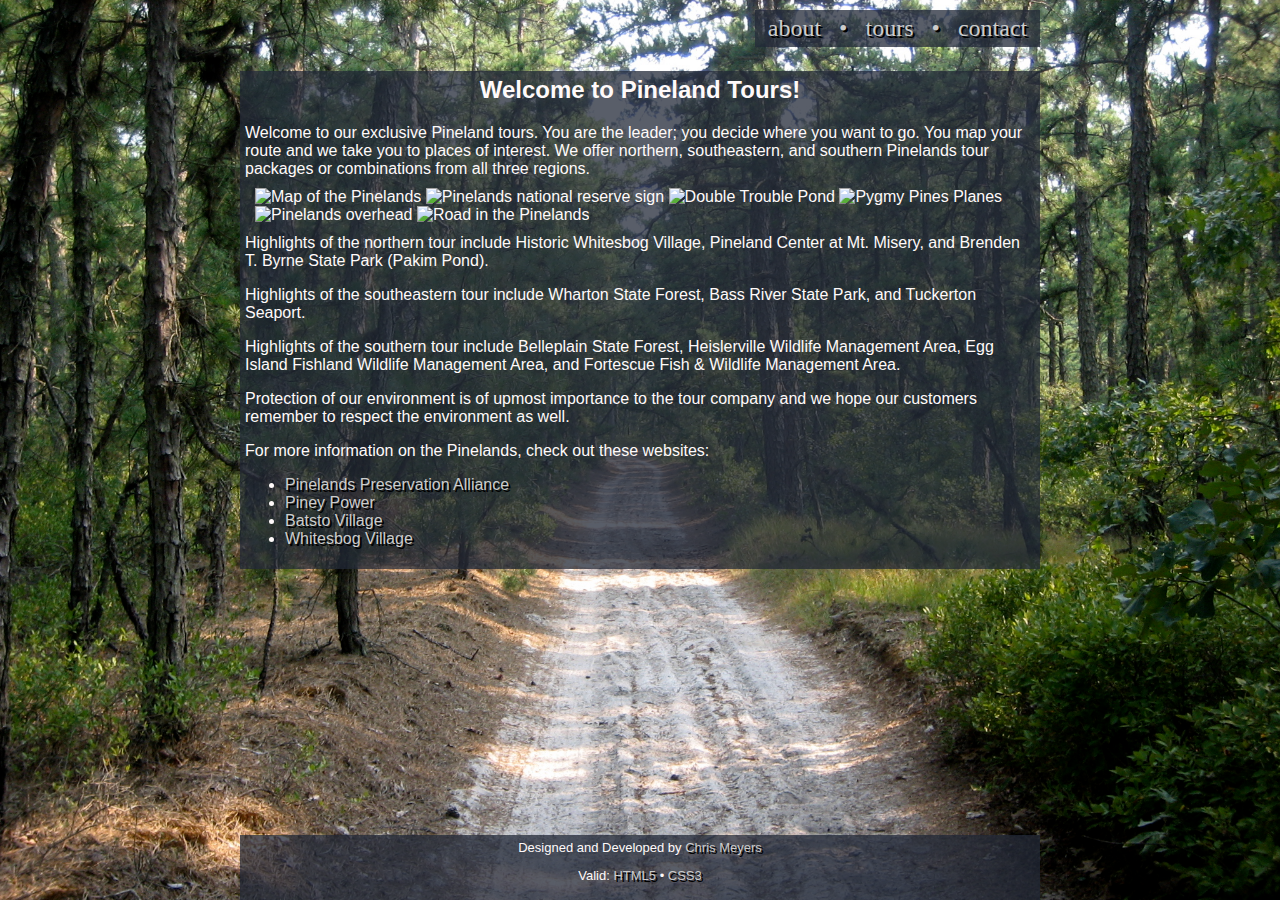
==== public_html/pinelands/index.html @ 3b435dfc "init" ====
<!DOCTYPE html>
<html>
    <head>
        <title>Pineland Tours: Homepage</title>
        <meta charset="UTF-8">
        <meta name="Author" content="Chris Meyers" />
        
        <meta name="viewport" content="width=device-width; initial-scale=1.0; maximum-scale=1.0; user-scalable=0;" />
        
        <link rel="stylesheet" href="css_elements.css">
        <link rel="stylesheet" href="css_elements_839-.css">

        <script src="//ajax.googleapis.com/ajax/libs/jquery/1.10.2/jquery.min.js"></script>
        <script src="//malsup.github.com/jquery.cycle2.js"></script>
    </head>

    <body>

        <div id="bannercontainer">
            <p id="banner">
                <a href="index.html" class="fancytxt">about</a>   &nbsp; &bull; &nbsp;
                <a href="tours.php" class="fancytxt">tours</a>   &nbsp; &bull; &nbsp;
                <a href="contact.php" class="fancytxt">contact</a>
            </p>
        </div>

        <div id="main">
            <h2 class="header">Welcome to Pineland Tours!</h2>
            Welcome to our exclusive Pineland tours.  You are the leader; you decide where
            you want to go.  You map your route and we take you to places of interest.
            We offer northern, southeastern, and southern Pinelands tour packages or 
            combinations from all three regions.  
            
            <div class="movingImages">
                <div class="cycle-slideshow"
                     data-cycle-fx="scrollHorz"
                     data-cycle-pause-on-hover="true"
                     data-cycle-speed="100"
                     >

                    <div class="cycle-prev"></div>
                    <div class="cycle-next"></div>
                    
                    <img src="http://economyleague.org/files/pinebarrens_lg.jpg" 
                         alt="Map of the Pinelands"
                         title="Map of the Pinelands">
                    
                    <img src="http://1.bp.blogspot.com/-g3PrOry1sfc/TdxIGb-KC6I/AAAAAAAAA6k/ABruidUh_tQ/s1600/006.JPG" 
                         style="width:100%; height:100%;"
                         alt="Pinelands national reserve sign" 
                         title="Pinelands national reserve sign">
                    
                    <img src="http://www.regionalplans.org/wp-content/uploads/2011/09/Double-Trble-Pond-Small-CKM-300x200.jpg"
                         alt="Double Trouble Pond" 
                         title="Double Trouble Pond">
                    
                    <img src="http://www.pinelandsalliance.org/images/artmax/artmax_28.jpg" 
                         style="width:100%; height:100%;"
                         alt="Pygmy Pines Planes"
                         title="Pygmy Pines Planes">
                    
                    <img src="http://greenjersey.org/wp-content/uploads/2009/06/pines.jpg" 
                         alt="Pinelands overhead" 
                         title="Pinelands overhead">
                    
                    
                    <img src="http://2.bp.blogspot.com/-A4J_5YsBBFU/TdxIghKxA0I/AAAAAAAAA7A/qJiqRDNc8TE/s1600/001.JPG"
                         style="width:100%; height:100%;"
                         alt="Road in the Pinelands" 
                         title="Road in the Pinelands">
                    
                    
                </div>
            </div>
            
            <p></p>
            Highlights of the northern tour include Historic Whitesbog Village, Pineland 
            Center at Mt. Misery, and Brenden T. Byrne State Park (Pakim Pond).

            <p></p>
            Highlights of the southeastern tour include Wharton State Forest, Bass River 
            State Park, and Tuckerton Seaport. 
            
            <p></p>
            Highlights of the southern tour include Belleplain State Forest, Heislerville 
            Wildlife Management Area, Egg Island Fishland Wildlife Management Area, and
            Fortescue Fish & Wildlife Management Area.
            
            <p></p>
            Protection of our environment is of upmost importance to the tour company and
            we hope our customers remember to respect the environment as well.
            
            <p></p>
            For more information on the Pinelands, check out these websites:
            <ul>
                <li>
                    <a href="http://www.pinelandsalliance.org/" class="fancytxt">
                        Pinelands Preservation Alliance
                    </a>
                </li>
                <li>
                    <a href="http://www.pineypower.com/" class="fancytxt">
                        Piney Power
                    </a>
                </li>
                <li>
                    <a href="http://www.batstovillage.org/" class="fancytxt">
                        Batsto Village
                    </a>
                </li>
                <li>
                    <a href="http://www.whitesbog.org/" class="fancytxt">
                        Whitesbog Village
                    </a>
                </li>
            </ul>


            
        </div>

        <div id="footer">
            Designed and Developed by 
            <a href="http://elvis.rowan.edu/~meyers42/web/hw1/hw1.html" class="fancytxt" target="_blank">
                Chris Meyers</a>
            <p></p>
            Valid:
            <a href="http://validator.w3.org/check/referer" class="fancytxt">HTML5</a>
            &bull;
            <a href="http://jigsaw.w3.org/css-validator/check/referer?profile=css3" class="fancytxt">
                CSS3</a>
        </div>

    </body>
</html>
---- public_html/pinelands/css_elements.css ----
/* 
    Created on : Apr 8, 2014, 4:11:03 PM
    Author     : Chris Meyers
*/

@media screen and (min-width: 840px){
    html{
        position: relative;
        min-height: 100%;
    }
    
    body { 
        /*
        Background image can be found at: 
        http://outdoormick.wordpress.com/2010/09/02/september-1-2010-carranza-memorial-batona-trail-mini-hike/ 
        */
        background-image: url(images/trail.jpg);
        background-attachment: fixed;
        background-size: cover;
        margin: 0 0 60px; /*3rd parameter must = #footer height*/
    }

    .errors{
        font-weight: bold;
        color: red;
        text-align: center;
    }

    .cboxes{
        width: 15px;
        height: 15px;
        font-family: Verdana, Geneva, sans-serif;
        cursor:pointer;
    }

    p.message{
        width:auto;
        margin-left: 20px;
        margin-right: 20px;
    }

    table.names{
        text-align: left;
        margin-left: 20px;
    }

    table.emails{
        text-align: left;
        margin-left: 20px;
    }
    
    table.comments{
        text-align: left;
        margin-left: 20px;
    }
    
    input{
        width: 190px;
        height:25px;
        font-family: Verdana, Geneva, sans-serif;
    }

    textarea{
        width: 415px;
        height: 100px;
        font-family: Verdana, Geneva, sans-serif;
    }
    
    a.fancytxt{
        color: #cccccc;
        text-shadow: 2px 2px #000000;
        text-decoration: none;
    }

    a.fancytxt:hover{
        color:#5bb75b;
        cursor:pointer;
    }
    
    div.northDiv, div.southeastDiv, div.southDiv{
        display:none;
    }
    
    
    #bannercontainer{
        width: 800px;
        margin-right: auto;
        margin-left: auto;
        margin-top: 10px;
    }

    #banner{
        width: 275px;
        padding: 5px;
        color: #cccccc;
        text-shadow: 2px 2px #000000;
        margin-top: 0px;
        background-color: rgba(33,40,55,0.75);
        font-size: x-large;
        text-align: center;
        margin-left: auto;
    }

    #main {
        color:#FFFAFA;
        width: 790px;
        margin-left: auto;
        margin-right: auto;
        background-color: rgba(33,40,55,0.75);
        padding: 5px;
        margin-bottom: 150px; /* Add more spacing between footer and main */
        font-family: Verdana, Geneva, sans-serif;
        font-size: medium; 
    }  

    #footer {
        color:#FFFAFA;
        position: absolute;
        bottom: 0px;
        height: 60px; /* make bigger to add more lines in footer */
        margin-left: auto;
        margin-right:auto;
        left:0;
        right:0;
        text-align: center;
        background-color: rgba(33,40,55,0.75);
        font-family: Verdana, Geneva, sans-serif;
        font-size: small; 
        padding-top:5px;
        width:800px;
    } 


    /* This button was generated using CSSButtonGenerator.com */
    .submit-button {
        -moz-box-shadow:inset 0px 1px 0px 0px #97c4fe;
        -webkit-box-shadow:inset 0px 1px 0px 0px #97c4fe;
        box-shadow:inset 0px 1px 0px 0px #97c4fe;
        background:-webkit-gradient( linear, left top, left bottom, color-stop(0.05, #3d94f6), color-stop(1, #1e62d0) );
        background:-moz-linear-gradient( center top, #3d94f6 5%, #1e62d0 100% );
        /*filter:progid:DXImageTransform.Microsoft.gradient(startColorstr='#3d94f6', endColorstr='#1e62d0');*/
        background-color:#3d94f6;
        -webkit-border-top-left-radius:6px;
        -moz-border-radius-topleft:6px;
        border-top-left-radius:6px;
        -webkit-border-top-right-radius:6px;
        -moz-border-radius-topright:6px;
        border-top-right-radius:6px;
        -webkit-border-bottom-right-radius:6px;
        -moz-border-radius-bottomright:6px;
        border-bottom-right-radius:6px;
        -webkit-border-bottom-left-radius:6px;
        -moz-border-radius-bottomleft:6px;
        border-bottom-left-radius:6px;
        text-indent:0;
        border:1px solid #337fed;
        display:inline-block;
        color:#ffffff;
        font-family:Arial;
        font-size:15px;
        font-weight:bold;
        font-style:normal;
        height:40px;
        line-height:40px;
        width:100px;
        text-decoration:none;
        text-align:center;
        text-shadow:1px 1px 0px #1570cd;
    }
    .submit-button:hover {
        background:-webkit-gradient( linear, left top, left bottom, color-stop(0.05, #1e62d0), color-stop(1, #3d94f6) );
        background:-moz-linear-gradient( center top, #1e62d0 5%, #3d94f6 100% );
        /*filter:progid:DXImageTransform.Microsoft.gradient(startColorstr='#1e62d0', endColorstr='#3d94f6');*/
        background-color:#1e62d0;
    }.submit-button:active {
        position:relative;
        top:1px;
    }

    .inputbox-mod{
        padding-left: 5px;
        padding-right: 5px;
        font-size: small;
        -moz-border-radius: 4px;
        -webkit-border-radius: 4px;
        border-radius: 4px;
        -moz-background-clip: padding;
        -webkit-background-clip: padding-box;
        background-clip: padding-box;
        border: 1px solid #cccccc;
    }
    .inputbox-mod:focus{
        outline: none;
        border-color: #5bb75b;
        box-shadow: 0 0 10px #5bb75b;
    }

    .textarea-mod{
        padding-left: 5px;
        padding-right: 5px;
        font-size: small;
        -moz-border-radius: 4px;
        -webkit-border-radius: 4px;
        border-radius: 4px;
        -moz-background-clip: padding;
        -webkit-background-clip: padding-box;
        background-clip: padding-box;
        border: 1px solid #cccccc;
    }
    .textarea-mod:focus{
        outline: none;
        border-color: #5bb75b;
        box-shadow: 0 0 10px #5bb75b;
    }

    div.movingImages{
        float:right;
        padding:10px;
    }
    
    .mapmodule{
        border:0;
        display: block;
        margin: 0 auto;
        margin-top:25px;
        margin-bottom:25px;
        width: 600px;
    }
    
    h2.header{
        text-align: center;
        margin-top: 0px;
    }
}
---- public_html/pinelands/css_elements_839-.css ----
/* 
    Created on : Apr 22, 2014, 9:16:23 PM
    Author     : Chris_Meyers
*/

@media screen and (max-width: 839px){
    html{
        position: relative;
        min-height: 100%;
    }
    
    body {
        /*
        Background image can be found at: 
        http://outdoormick.wordpress.com/2010/09/02/september-1-2010-carranza-memorial-batona-trail-mini-hike/ 
        */
        background: url(images/trail.jpg) no-repeat center center fixed;
        background-attachment: fixed;
        background-position: center;
        margin: 0 0 60px; /*3rd parameter must = #footer height*/
        background-size: cover;
    }

    .errors{
        font-weight: bold;
        color: red;
        text-align: center;
    }

    .cboxes{
        width: 15px;
        height: 15px;
        font-family: Verdana, Geneva, sans-serif;
        cursor:pointer;
    }

    p.message{
        width:auto;
        margin-left: 20px;
        margin-right: 20px;
    }

    table.names{
        width:auto;
        margin-left: auto;
        margin-right: auto;
        text-align: center;
    }

    table.emails{
        width:auto;
        margin-left: auto;
        margin-right: auto;
        text-align: center;
    }
    
    table.comments{
        width:auto;
        margin-left: auto;
        margin-right: auto;
        text-align: center;
    }
    
    td.force-row{
        display: block;
        width: auto;
    }

    tr.emails{
        display: block;
    }
    
    input{
        width: 200px;
        height: 25px;
        font-family: Verdana, Geneva, sans-serif;
    }

    textarea{
        width: 200px;
        height: 100px;
        font-family: Verdana, Geneva, sans-serif;
    }

    a.fancytxt{
        color: #cccccc;
        text-shadow: 2px 2px #000000;
        text-decoration: none;
    }

    a.fancytxt:hover{
        color:#5bb75b;
        cursor:pointer;
    }

    div.northDiv, div.southeastDiv, div.southDiv{
        display:none;
    }
    
    
    #bannercontainer{
        width: auto;
        margin-right: 10px;
        margin-left: auto;
        margin-top: 10px;
    }

    #banner{
        width: 275px;
        padding: 5px;
        color: #cccccc;
        text-shadow: 2px 2px #000000;
        margin-top: 0px;
        background-color: rgba(33,40,55,0.75);
        font-size: x-large;
        text-align: center;
        margin-left: auto;
        margin-right: auto;
    }

    #main {
        color:#FFFAFA;
        width: auto;
        margin-left: 10px;
        margin-right: 10px;
        background-color: rgba(33,40,55,0.75);
        padding: 5px;
        margin-bottom: 150px; /* Add more spacing between footer and main */
        font-family: Verdana, Geneva, sans-serif;
        font-size: medium; 
    }  

    #footer {
        color:#FFFAFA;
        position: absolute;
        bottom: 0px;
        height: 60px; /* make bigger to add more lines in footer */
        margin-left: 10px;
        margin-right: 10px;
        left:0;
        right:0;
        text-align: center;
        background-color: rgba(33,40,55,0.75);
        font-family: Verdana, Geneva, sans-serif;
        font-size: small; 
        padding-top:5px;
        width:auto;
    } 

    
    /* This button was generated using CSSButtonGenerator.com */
    .submit-button {
        -moz-box-shadow:inset 0px 1px 0px 0px #97c4fe;
        -webkit-box-shadow:inset 0px 1px 0px 0px #97c4fe;
        box-shadow:inset 0px 1px 0px 0px #97c4fe;
        background:-webkit-gradient( linear, left top, left bottom, color-stop(0.05, #3d94f6), color-stop(1, #1e62d0) );
        background:-moz-linear-gradient( center top, #3d94f6 5%, #1e62d0 100% );
        /*filter:progid:DXImageTransform.Microsoft.gradient(startColorstr='#3d94f6', endColorstr='#1e62d0');*/
        background-color:#3d94f6;
        -webkit-border-top-left-radius:6px;
        -moz-border-radius-topleft:6px;
        border-top-left-radius:6px;
        -webkit-border-top-right-radius:6px;
        -moz-border-radius-topright:6px;
        border-top-right-radius:6px;
        -webkit-border-bottom-right-radius:6px;
        -moz-border-radius-bottomright:6px;
        border-bottom-right-radius:6px;
        -webkit-border-bottom-left-radius:6px;
        -moz-border-radius-bottomleft:6px;
        border-bottom-left-radius:6px;
        text-indent:0;
        border:1px solid #337fed;
        display:inline-block;
        color:#ffffff;
        font-family:Arial;
        font-size:15px;
        font-weight:bold;
        font-style:normal;
        height:40px;
        line-height:40px;
        width:100px;
        text-decoration:none;
        text-align:center;
        text-shadow:1px 1px 0px #1570cd;
    }
    .submit-button:hover {
        background:-webkit-gradient( linear, left top, left bottom, color-stop(0.05, #1e62d0), color-stop(1, #3d94f6) );
        background:-moz-linear-gradient( center top, #1e62d0 5%, #3d94f6 100% );
        /*filter:progid:DXImageTransform.Microsoft.gradient(startColorstr='#1e62d0', endColorstr='#3d94f6');*/
        background-color:#1e62d0;
    }.submit-button:active {
        position:relative;
        top:1px;
    }

    .inputbox-mod{
        padding-left: 5px;
        padding-right: 5px;
        font-size: small;
        -moz-border-radius: 4px;
        -webkit-border-radius: 4px;
        border-radius: 4px;
        -moz-background-clip: padding;
        -webkit-background-clip: padding-box;
        background-clip: padding-box;
        border: 1px solid #cccccc;
    }
    .inputbox-mod:focus{
        outline: none;
        border-color: #5bb75b;
        box-shadow: 0 0 10px #5bb75b;
    }

    .textarea-mod{
        padding-left: 5px;
        padding-right: 5px;
        font-size: small;
        -moz-border-radius: 4px;
        -webkit-border-radius: 4px;
        border-radius: 4px;
        -moz-background-clip: padding;
        -webkit-background-clip: padding-box;
        background-clip: padding-box;
        border: 1px solid #cccccc;
    }
    .textarea-mod:focus{
        outline: none;
        border-color: #5bb75b;
        box-shadow: 0 0 10px #5bb75b;
    }

    .movingImages{
        float:right;
        padding:10px;
    }
    
    .mapmodule{
        border:0;
        display: block;
        margin: 0 auto;
        margin-top:25px;
        margin-bottom:25px;
    }
    
    h2.header{
        text-align: center;
        margin-top: 0px;
    }
}
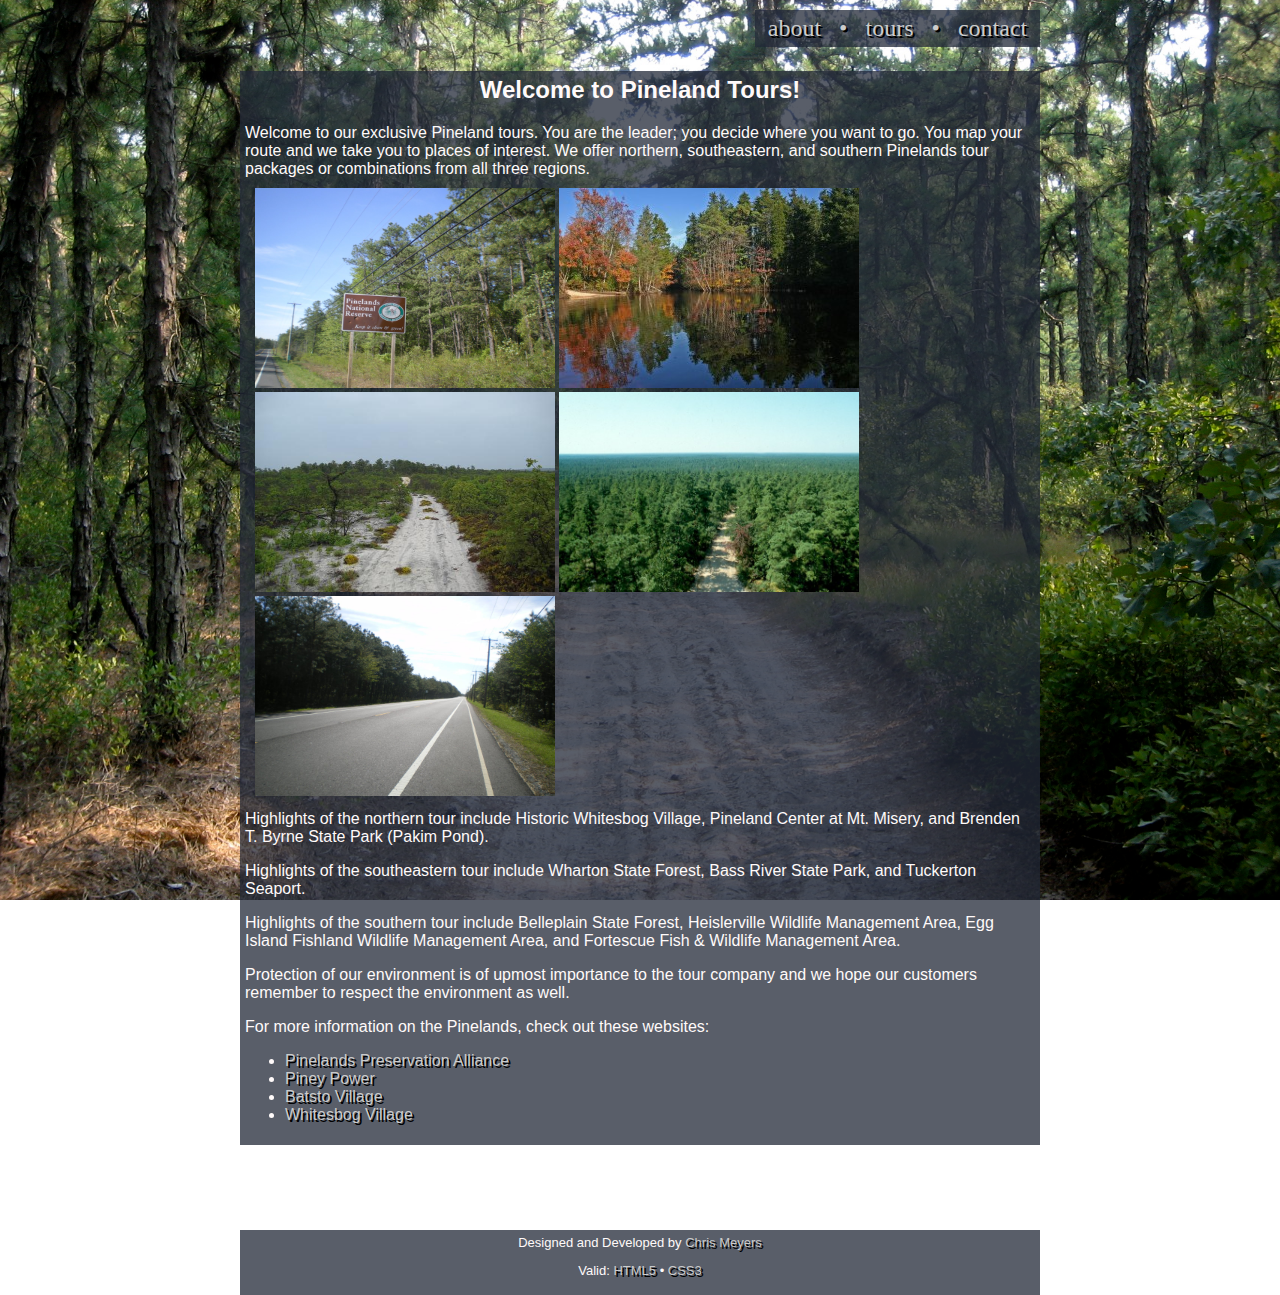
==== commit ed3c7692: "fixed broken image links." ====
--- a/public_html/pinelands/index.html
+++ b/public_html/pinelands/index.html
@@ -41,31 +41,33 @@
                     <div class="cycle-prev"></div>
                     <div class="cycle-next"></div>
                     
-                    <img src="http://economyleague.org/files/pinebarrens_lg.jpg" 
+                    <!-- <img src="http://economyleague.org/files/pinebarrens_lg.jpg" 
                          alt="Map of the Pinelands"
-                         title="Map of the Pinelands">
+                         title="Map of the Pinelands"> -->
                     
-                    <img src="http://1.bp.blogspot.com/-g3PrOry1sfc/TdxIGb-KC6I/AAAAAAAAA6k/ABruidUh_tQ/s1600/006.JPG" 
-                         style="width:100%; height:100%;"
+                    <img src="images/pinelands sign.JPG" 
+                         style="width:300px; height:200px;"
                          alt="Pinelands national reserve sign" 
                          title="Pinelands national reserve sign">
                     
-                    <img src="http://www.regionalplans.org/wp-content/uploads/2011/09/Double-Trble-Pond-Small-CKM-300x200.jpg"
+                    <img src="images/Double-Trble-Pond-Small-CKM-300x200.jpg"
+                         style="width:300px; height:200px;"
                          alt="Double Trouble Pond" 
                          title="Double Trouble Pond">
                     
-                    <img src="http://www.pinelandsalliance.org/images/artmax/artmax_28.jpg" 
-                         style="width:100%; height:100%;"
+                    <img src="images/pygmypines.jpg" 
+                         style="width:300px; height:200px;"
                          alt="Pygmy Pines Planes"
                          title="Pygmy Pines Planes">
                     
-                    <img src="http://greenjersey.org/wp-content/uploads/2009/06/pines.jpg" 
+                    <img src="images/pinesoverhead.jpg"
+                         style="width:300px; height:200px;" 
                          alt="Pinelands overhead" 
                          title="Pinelands overhead">
                     
                     
-                    <img src="http://2.bp.blogspot.com/-A4J_5YsBBFU/TdxIghKxA0I/AAAAAAAAA7A/qJiqRDNc8TE/s1600/001.JPG"
-                         style="width:100%; height:100%;"
+                    <img src="images/pinelandsroad.JPG"
+                         style="width:300px; height:200px;"
                          alt="Road in the Pinelands" 
                          title="Road in the Pinelands">
                     
--- a/public_html/pinelands/css_elements.css
+++ b/public_html/pinelands/css_elements.css
@@ -78,7 +78,8 @@
     }
     
     div.northDiv, div.southeastDiv, div.southDiv{
-        display:none;
+        display:block;
+        margin-left: 10px;
     }
     
     
--- a/public_html/pinelands/css_elements_839-.css
+++ b/public_html/pinelands/css_elements_839-.css
@@ -94,7 +94,8 @@
     }
 
     div.northDiv, div.southeastDiv, div.southDiv{
-        display:none;
+        display:block;
+        margin-left: 10px;
     }
     
     
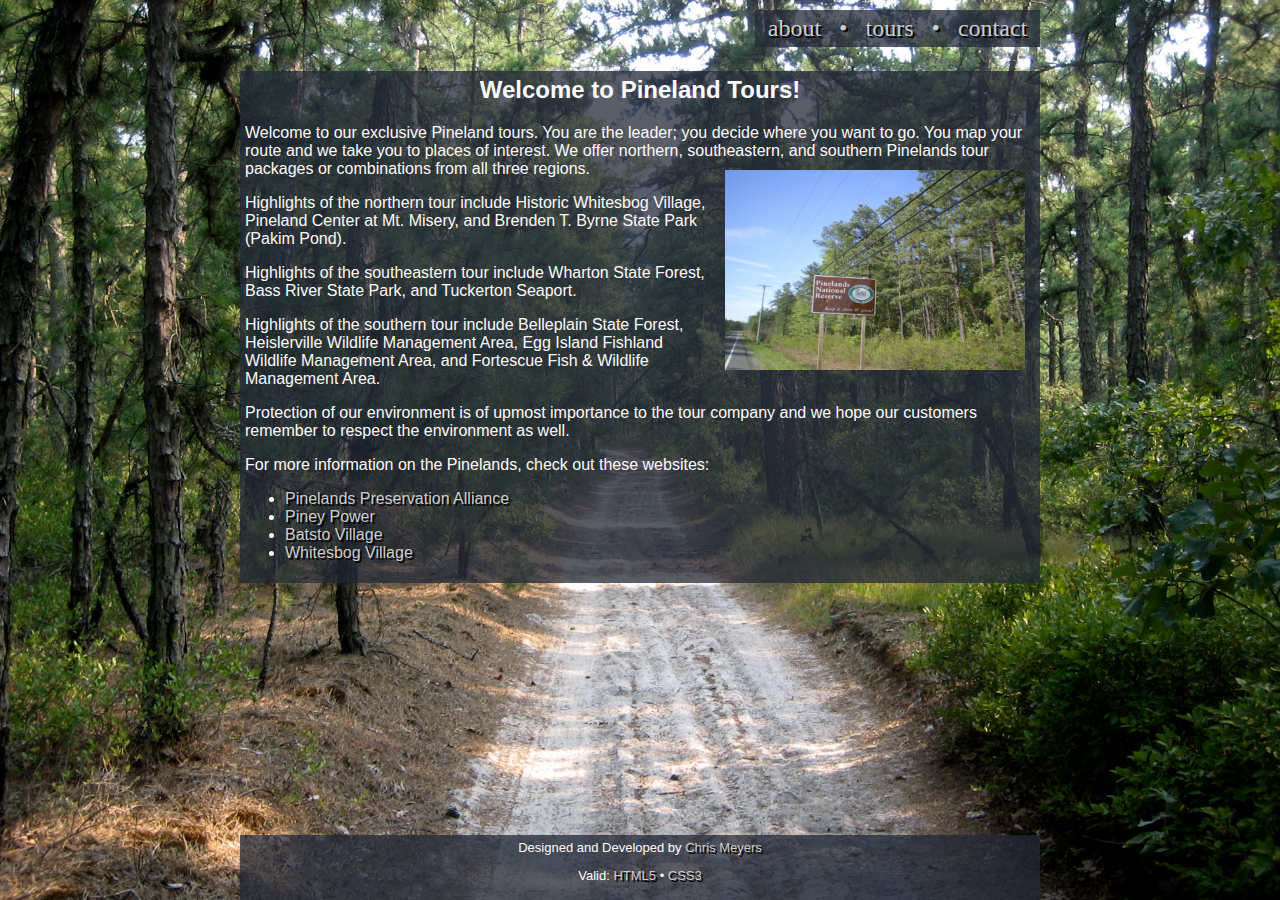
==== commit 9b33e6bb: "fixed mixed content errors." ====
--- a/public_html/pinelands/index.html
+++ b/public_html/pinelands/index.html
@@ -5,13 +5,13 @@
         <meta charset="UTF-8">
         <meta name="Author" content="Chris Meyers" />
         
-        <meta name="viewport" content="width=device-width; initial-scale=1.0; maximum-scale=1.0; user-scalable=0;" />
+        <meta name="viewport" content="width=device-width,initial-scale=1.0,maximum-scale=1.0,user-scalable=0" />
         
         <link rel="stylesheet" href="css_elements.css">
         <link rel="stylesheet" href="css_elements_839-.css">
 
-        <script src="//ajax.googleapis.com/ajax/libs/jquery/1.10.2/jquery.min.js"></script>
-        <script src="//malsup.github.com/jquery.cycle2.js"></script>
+        <script src="scripts/js/jquery.1.10.2.min.js"></script>
+        <script src="scripts/js/jquery.cycle2.js"></script>
     </head>
 
     <body>
@@ -40,10 +40,6 @@
 
                     <div class="cycle-prev"></div>
                     <div class="cycle-next"></div>
-                    
-                    <!-- <img src="http://economyleague.org/files/pinebarrens_lg.jpg" 
-                         alt="Map of the Pinelands"
-                         title="Map of the Pinelands"> -->
                     
                     <img src="images/pinelands sign.JPG" 
                          style="width:300px; height:200px;"
